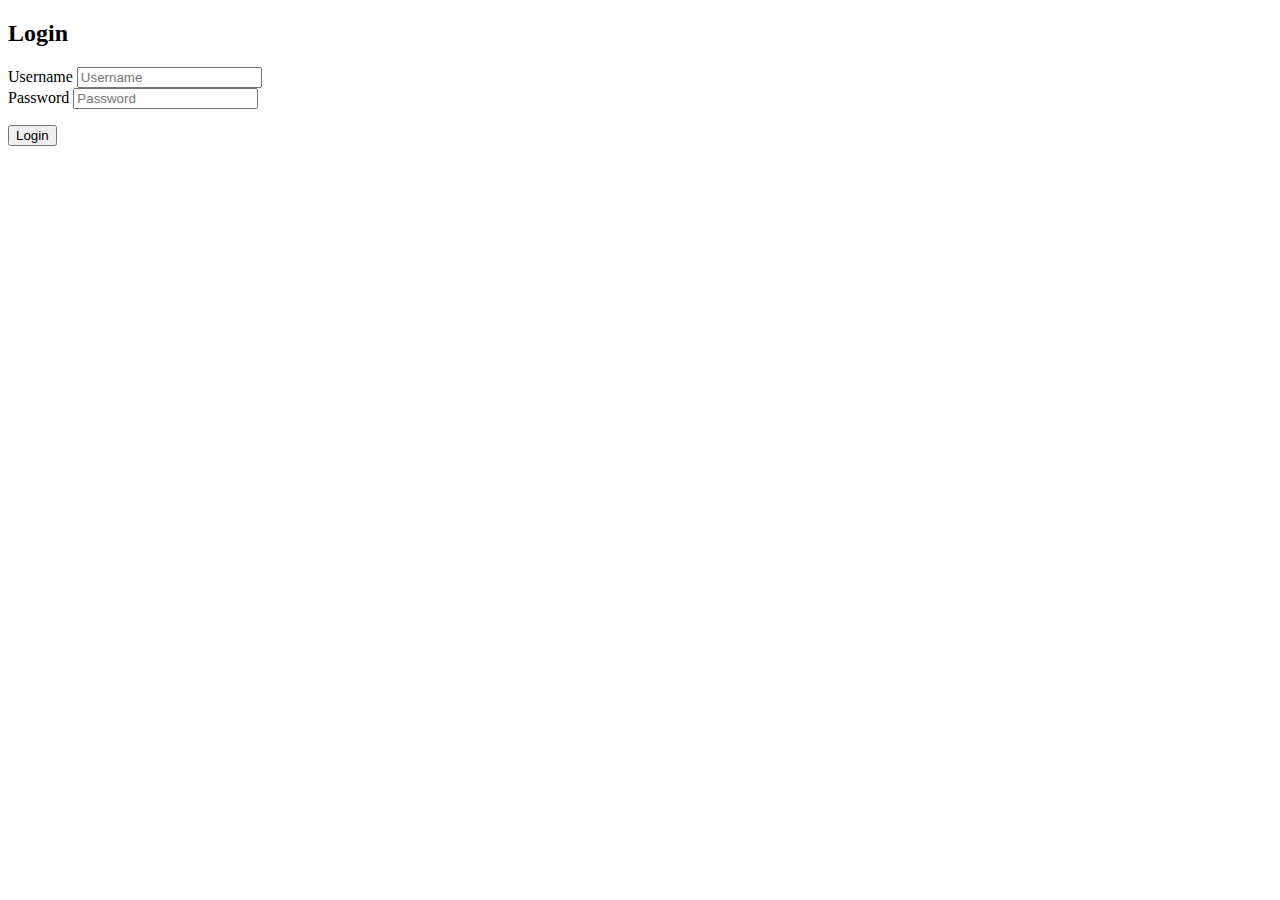
==== src/main/resources/templates/auth-login.html @ 25d7b881 "Completed security for handling user login and some changes on services." ====
<!DOCTYPE html>
<html lang="en" xmlns:th="http://www.thymeleaf.org">
<head>
    <meta charset="UTF-8">
    <title>Mobile</title>
    <link rel="stylesheet" href="/css/reset-css.css"/>
    <link rel="stylesheet" href="/css/bootstrap.min.css"/>
    <link rel="stylesheet" type="text/css" href="/css/main.css"/>
    <script src="/js/jquery-3.5.1.slim.min.js"></script>
    <script src="/js/bootstrap.min.js"></script>
</head>

<body>

<div th:replace="~{fragments/navbar::navbar(activeLink=${'login'})}"></div>

<div class="container">
    <h2 class="text-center text-white">Login</h2>
    <form th:method="post"
          th:action="@{/users/login}"
          class="main-form mx-auto col-md-8 d-flex flex-column justify-content-center">
        <input type="hidden" th:name="${_csrf.parameterName}" th:value="${_csrf.token}"/>
        <div class="form-group">
            <label for="username" class="text-white font-weight-bold">Username</label>
            <input id="username"
                   name="username"
                   type="text"
                   class="form-control"
                   placeholder="Username"/>
        </div>
        <div class="form-group">
            <label for="password" class="text-white font-weight-bold">Password</label>
            <input id="password"
                   name="password"
                   type="password"
                   class="form-control"
                   placeholder="Password"/>
        </div>

        <p class="errors alert alert-danger" th:if="${error}">
            <span th:text="${error}"></span>
        </p>

        <div class="row">
            <div class="col col-md-4">
                <div class="button-holder d-flex">
                    <input type="submit" class="btn btn-info btn-lg" value="Login"/>
                </div>
            </div>
        </div>
    </form>
</div>

<div>
    <footer></footer>
</div>
</body>
</html>
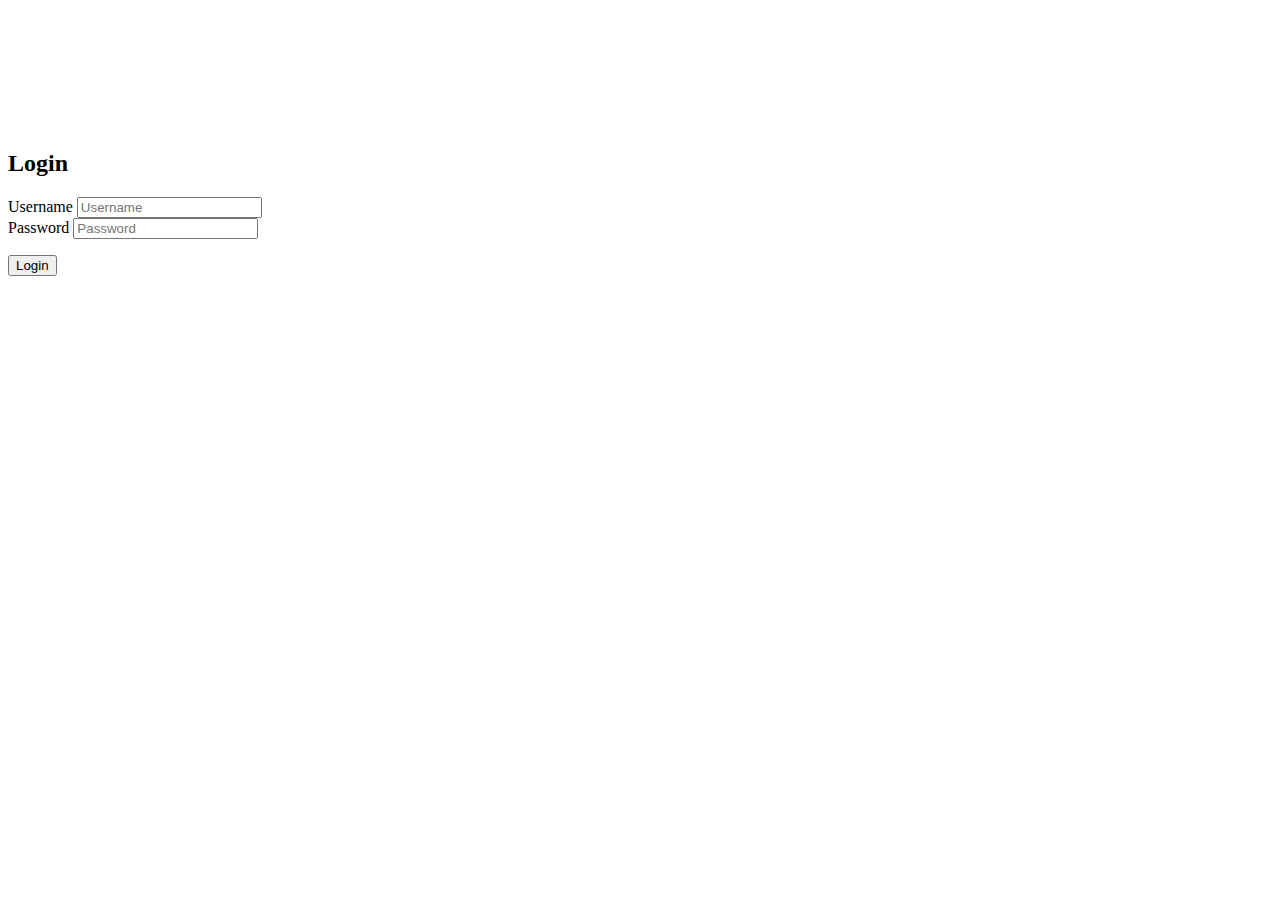
==== commit b62ed05d: "Changes to css view and design thymeleafs." ====
--- a/src/main/resources/templates/auth-login.html
+++ b/src/main/resources/templates/auth-login.html
@@ -14,7 +14,7 @@
 
 <div th:replace="~{fragments/navbar::navbar(activeLink=${'login'})}"></div>
 
-<div class="container">
+<div class="container" style="max-width: 600px; margin-top: 150px;">
     <h2 class="text-center text-white">Login</h2>
     <form th:method="post"
           th:action="@{/users/login}"
@@ -41,9 +41,9 @@
             <span th:text="${error}"></span>
         </p>
 
-        <div class="row">
-            <div class="col col-md-4">
-                <div class="button-holder d-flex">
+        <div class="row justify-content-center">
+            <div class="col col-md-4 ">
+                <div class="button-holder d-flex justify-content-center align-items-center">
                     <input type="submit" class="btn btn-info btn-lg" value="Login"/>
                 </div>
             </div>
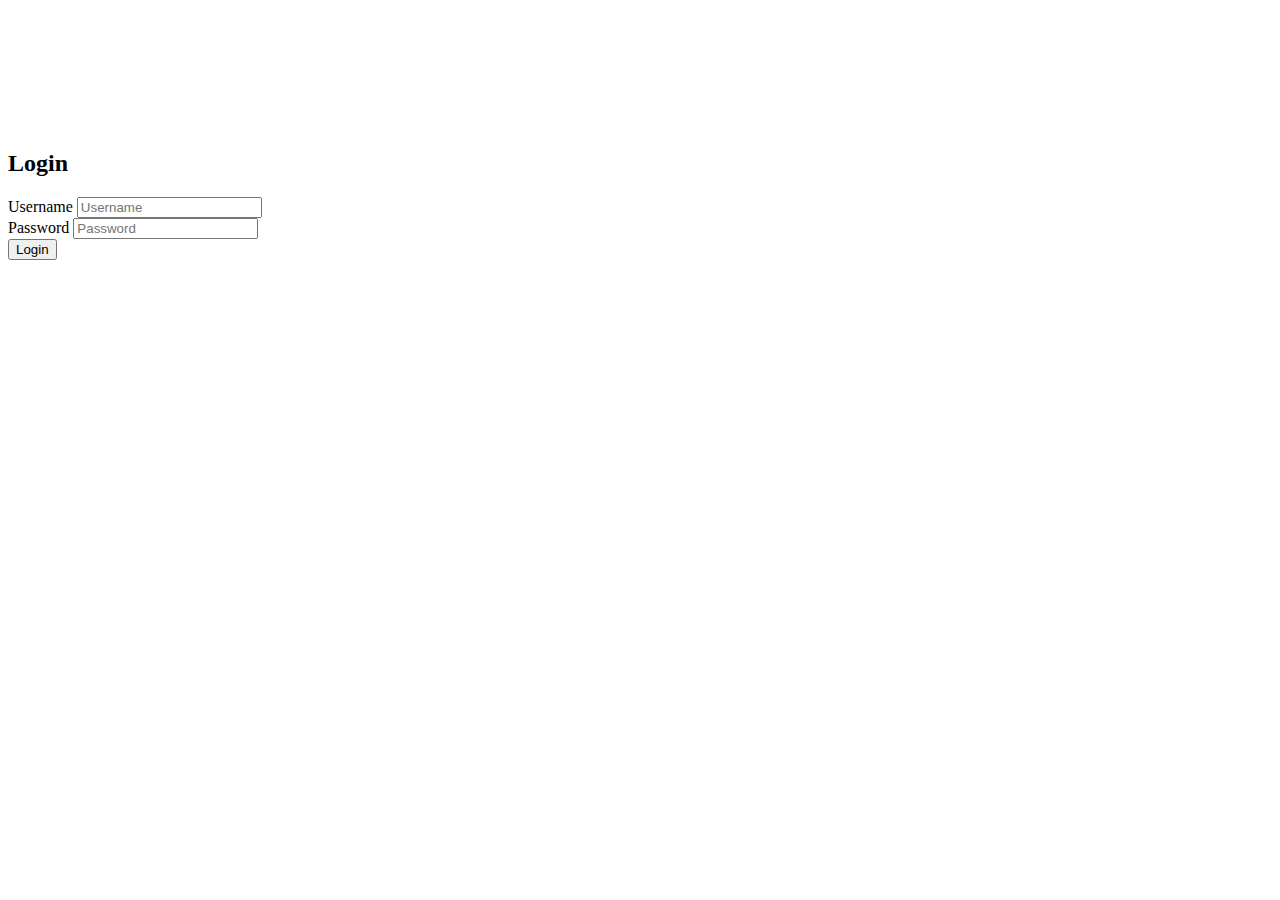
==== commit 0f409c3c: "Design changes and delete offer impl." ====
--- a/src/main/resources/templates/auth-login.html
+++ b/src/main/resources/templates/auth-login.html
@@ -37,9 +37,9 @@
                    placeholder="Password"/>
         </div>
 
-        <p class="errors alert alert-danger" th:if="${error}">
+        <div th:if="${error}" class="alert alert-error">
             <span th:text="${error}"></span>
-        </p>
+        </div>
 
         <div class="row justify-content-center">
             <div class="col col-md-4 ">
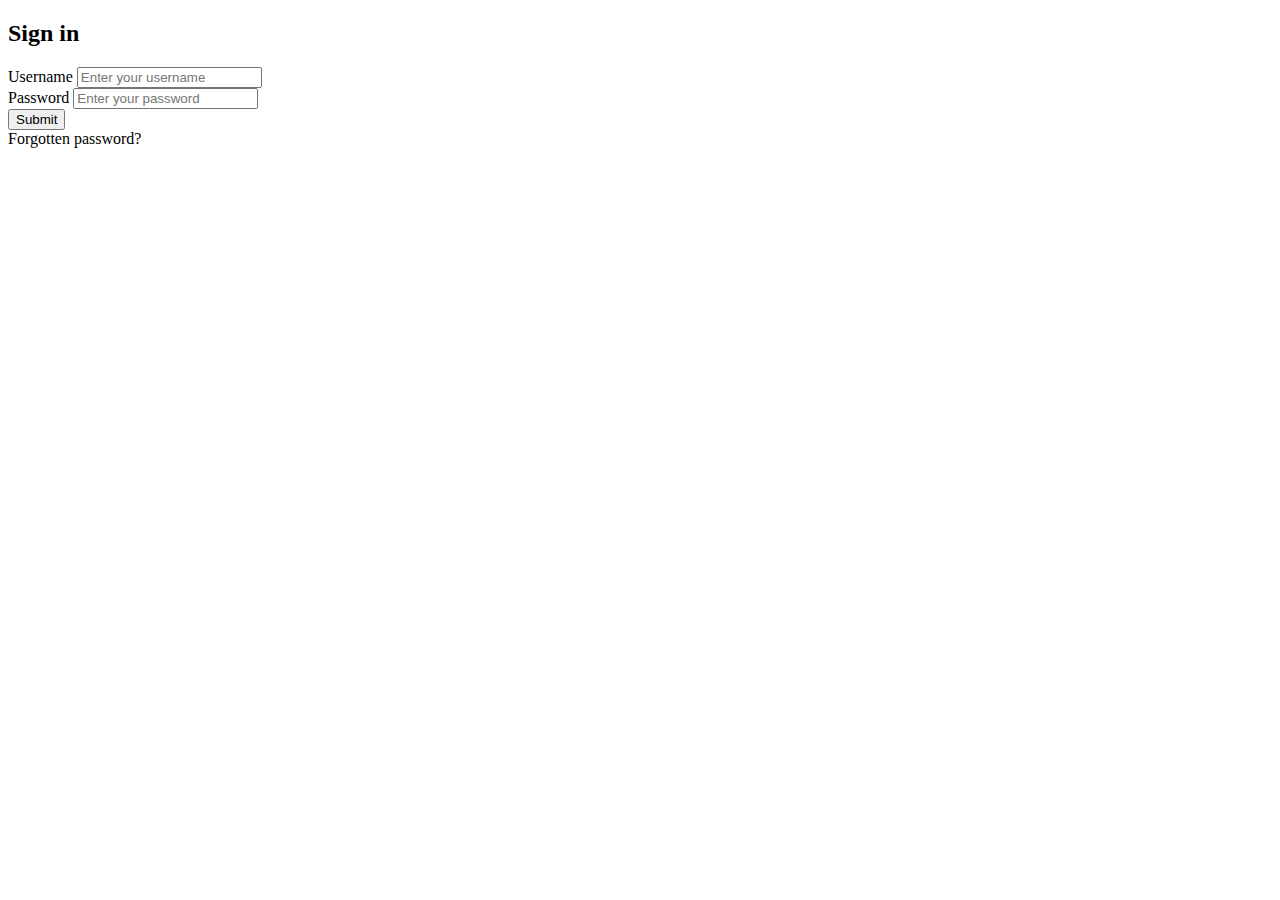
==== commit 50b335d9: "Rework on validation for offers, custom css design for authorization and offers" ====
--- a/src/main/resources/templates/auth-login.html
+++ b/src/main/resources/templates/auth-login.html
@@ -2,10 +2,11 @@
 <html lang="en" xmlns:th="http://www.thymeleaf.org">
 <head>
     <meta charset="UTF-8">
-    <title>Mobile</title>
+    <title>Login</title>
     <link rel="stylesheet" href="/css/reset-css.css"/>
     <link rel="stylesheet" href="/css/bootstrap.min.css"/>
     <link rel="stylesheet" type="text/css" href="/css/main.css"/>
+    <link rel="stylesheet" type="text/css" th:href="@{/css/auth.css}"/>
     <script src="/js/jquery-3.5.1.slim.min.js"></script>
     <script src="/js/bootstrap.min.js"></script>
 </head>
@@ -14,45 +15,45 @@
 
 <div th:replace="~{fragments/navbar::navbar(activeLink=${'login'})}"></div>
 
-<div class="container" style="max-width: 600px; margin-top: 150px;">
-    <h2 class="text-center text-white">Login</h2>
-    <form th:method="post"
-          th:action="@{/users/login}"
-          class="main-form mx-auto col-md-8 d-flex flex-column justify-content-center">
-        <input type="hidden" th:name="${_csrf.parameterName}" th:value="${_csrf.token}"/>
+<!-- Title outside the container -->
+<h2 class="auth-title">Sign in</h2>
+
+<!-- Container for the form -->
+<div class="login-container auth-container">
+    <!-- Success Message -->
+    <div th:if="${successMessage}" class="alert alert-success" role="alert">
+        <span th:text="${successMessage}"></span>
+    </div>
+
+    <!-- Error Message -->
+    <div th:if="${error}" class="alert alert-error" role="alert">
+        <span th:text="${error}"></span>
+    </div>
+
+    <form th:method="post" th:action="@{/users/login}">
+
         <div class="form-group">
-            <label for="username" class="text-white font-weight-bold">Username</label>
-            <input id="username"
-                   name="username"
-                   type="text"
-                   class="form-control"
-                   placeholder="Username"/>
-        </div>
-        <div class="form-group">
-            <label for="password" class="text-white font-weight-bold">Password</label>
-            <input id="password"
-                   name="password"
-                   type="password"
-                   class="form-control"
-                   placeholder="Password"/>
+            <label for="username" class="form-label">Username</label>
+            <input type="text" id="username" name="username" class="form-control" placeholder="Enter your username" required>
         </div>
 
-        <div th:if="${error}" class="alert alert-error">
-            <span th:text="${error}"></span>
+        <div class="form-group">
+            <label for="password" class="form-label">Password</label>
+            <input type="password" id="password" name="password" class="form-control" placeholder="Enter your password" required>
         </div>
 
-        <div class="row justify-content-center">
-            <div class="col col-md-4 ">
-                <div class="button-holder d-flex justify-content-center align-items-center">
-                    <input type="submit" class="btn btn-info btn-lg" value="Login"/>
-                </div>
-            </div>
+        <div class="mb-3">
+            <button type="submit" class="btn btn-auth">Submit</button>
         </div>
+
+        <div class="auth-link">
+            <a th:href="@{/users/forgot-password}">Forgotten password?</a>
+        </div>
+
     </form>
+
 </div>
 
-<div>
-    <footer></footer>
-</div>
 </body>
-</html>
+
+</html>